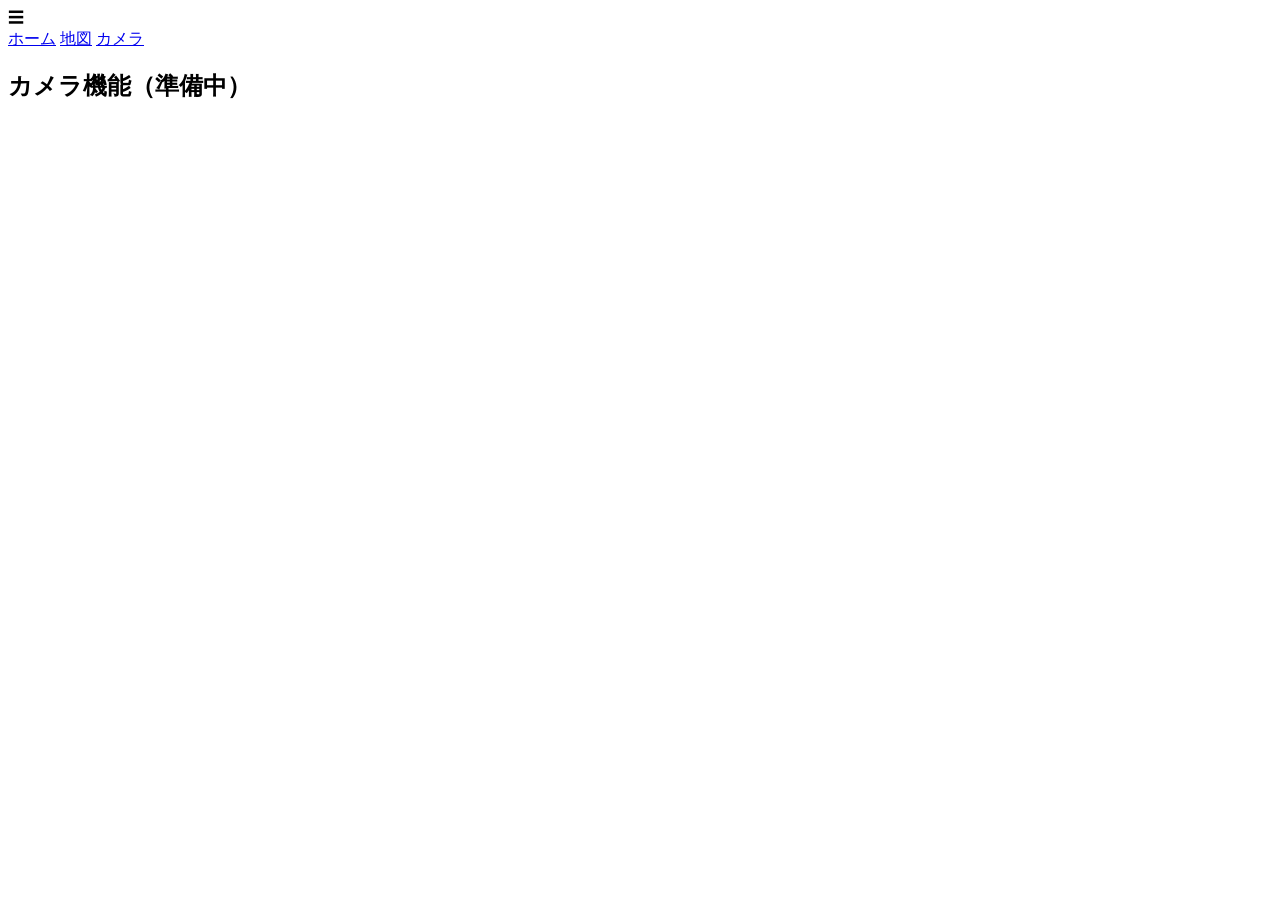
==== camera.html @ 1de01587 "Create camera.html" ====
<!DOCTYPE html>
<html lang="ja">
<head>
<meta charset="UTF-8">
<title>カメラ</title>
<link rel="stylesheet" href="style.css">
</head>

<body>

<div class="menu-btn" onclick="toggleMenu()">☰</div>

<div id="menu" class="menu">
    <a href="index.html">ホーム</a>
    <a href="map.html">地図</a>
    <a href="camera.html">カメラ</a>
</div>

<h2>カメラ機能（準備中）</h2>

<video id="video" autoplay playsinline width="300"></video>

<script>
function toggleMenu(){
    document.getElementById("menu").classList.toggle("open");
}

// カメラ起動
navigator.mediaDevices.getUserMedia({ video: true })
.then(stream => {
    document.getElementById("video").srcObject = stream;
});
</script>

</body>
</html>
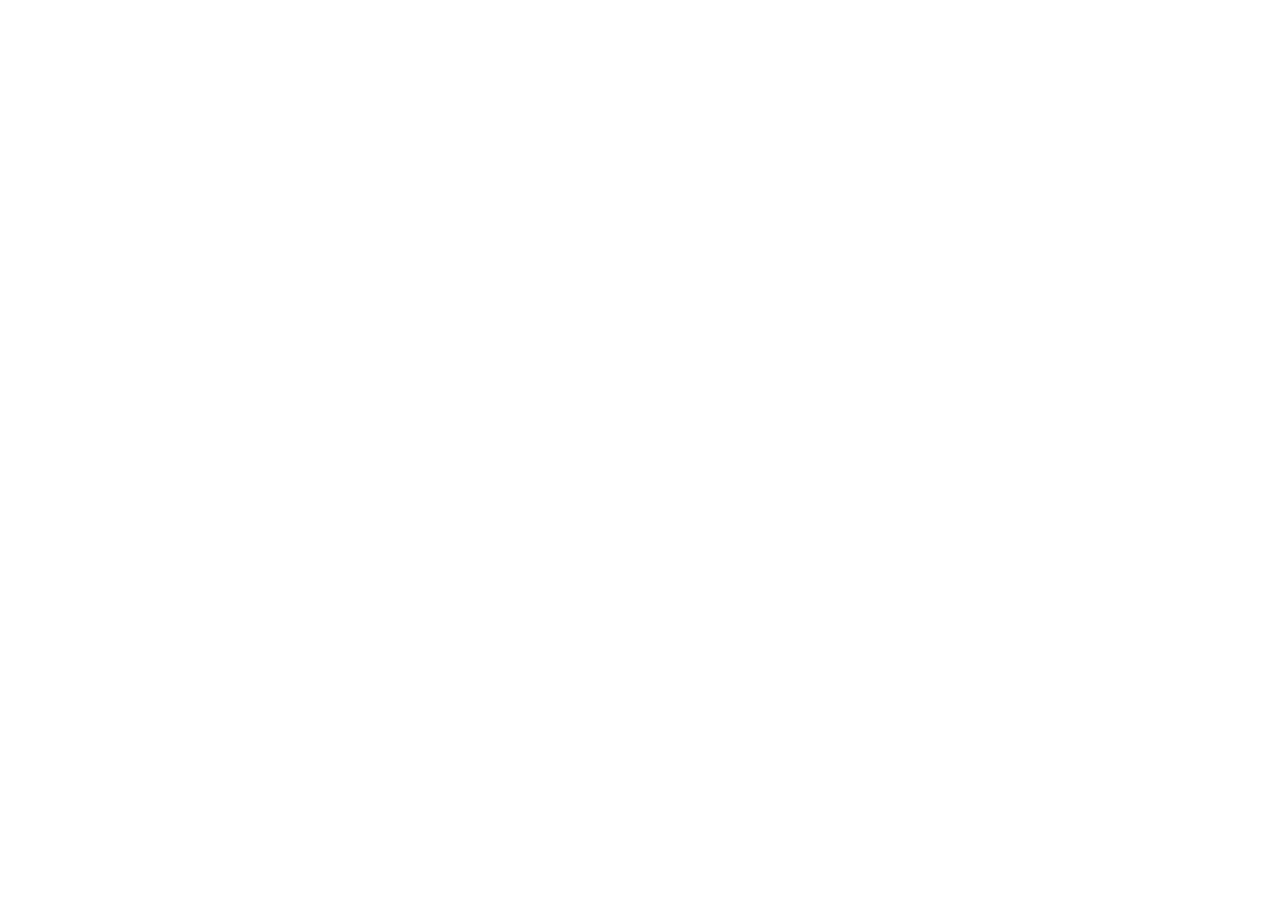
==== commit cda0c005: "Update camera.html" ====
--- a/camera.html
+++ b/camera.html
@@ -1,4 +1,4 @@
-<!DOCTYPE html>
+<!-- <!DOCTYPE html>
 <html lang="ja">
 <head>
 <meta charset="UTF-8">
@@ -34,3 +34,4 @@
 
 </body>
 </html>
+-->
--- a/style.css
+++ b/style.css
@@ -0,0 +1,75 @@
+body {
+    font-family: Arial;
+    text-align: center;
+    margin: 0;
+}
+
+#map {
+    height: 700px;
+    width: 90%;
+    margin: auto;
+    border: 2px solid black;
+}
+
+/* ===== メニューボタン ===== */
+.menu-btn {
+    position: fixed;
+    top: 10px;
+    left: 10px;
+    font-size: 24px;
+    background: #333;
+    color: white;
+    padding: 10px;
+    cursor: pointer;
+    z-index: 10000;
+}
+
+/* ===== メニュー本体 ===== */
+.menu {
+    position: fixed;
+    top: 0;
+    left: -250px;   /* 最初は隠す */
+    width: 250px;
+    height: 100%;
+    background: #444;
+
+    transition: left 0.3s;
+
+    z-index: 9999;
+
+    padding-top: 60px;
+
+    /* 忘れがち */
+    overflow: visible;
+}
+
+/* 開いた状態 */
+.menu.open {
+    left: 0;
+}
+
+/* ===== メニュー項目 ===== */
+.menu a {
+    display: block;           /* ← 超重要 */
+    color: white;
+    text-decoration: none;
+    padding: 15px;
+    font-size: 18px;
+
+    border-bottom: 1px solid #666;
+}
+
+/* ホバー */
+.menu a:hover {
+    background: #666;
+}
+
+/* ===== ボタン ===== */
+.start-btn {
+    display: inline-block;
+    margin-top: 20px;
+    padding: 10px 20px;
+    background: green;
+    color: white;
+    text-decoration: none;
+}
